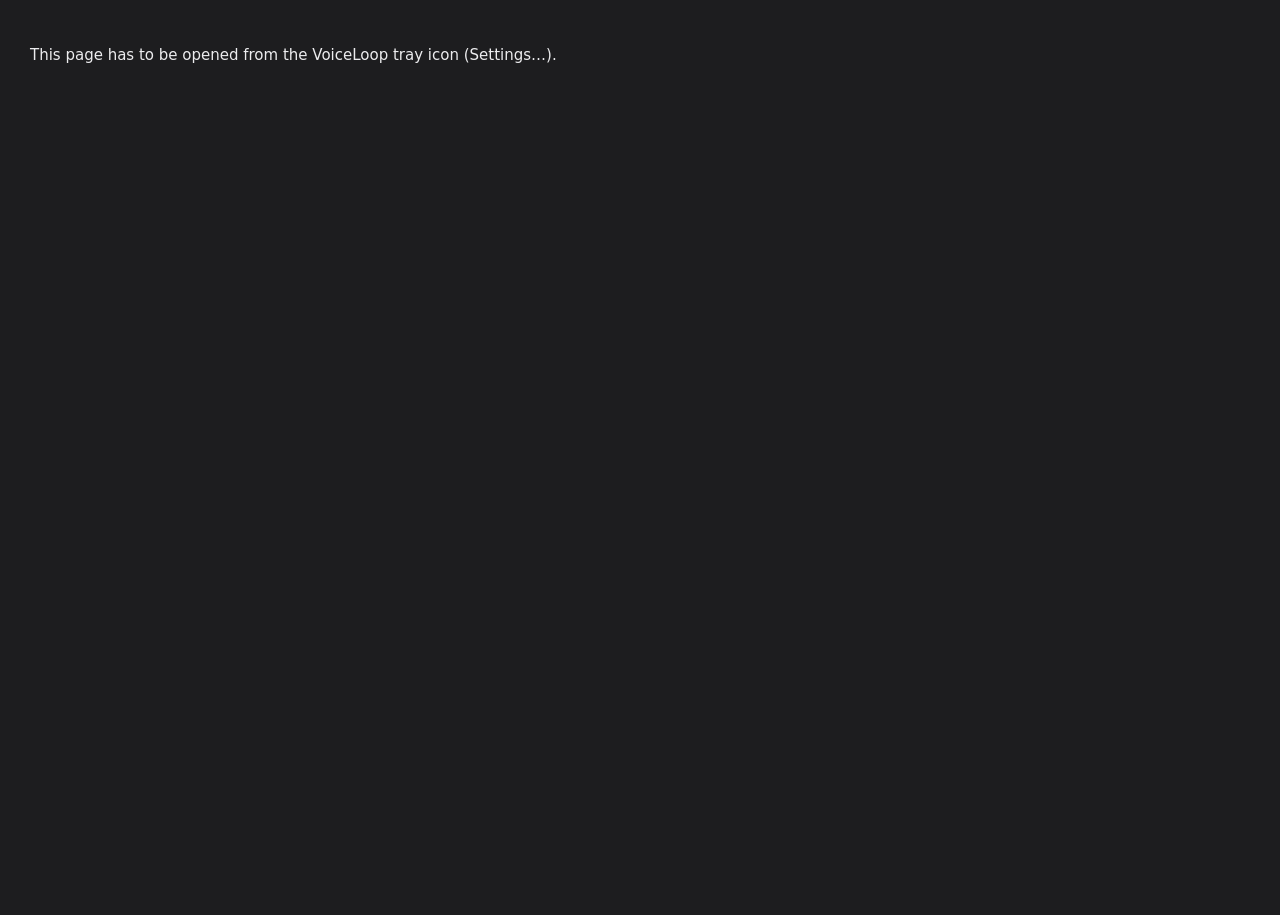
==== listener/ui.html @ 17d2b29e "feat: first public release of voiceloop VoiceLoop reads Claude Code's replies aloud on a Windows PC," ====
<!doctype html>
<html lang="en-GB">
<head>
<meta charset="utf-8">
<title>VoiceLoop</title>
<link rel="icon" href="/favicon.ico?v=031" sizes="any">
<link rel="icon" type="image/png" sizes="192x192" href="/icon-192.png?v=031">
<link rel="manifest" href="/manifest.webmanifest?v=031">
<meta name="theme-color" content="#1d1d1f">
<meta name="viewport" content="width=device-width, initial-scale=1">
<style>
:root {
  --bg: #1d1d1f; --side: #232325; --card: #2a2a2c; --line: #38383b;
  --text: #ececee; --muted: #a0a0a6; --accent: #4fd1c5; --accent-ink: #0d2b28;
  --bad: #ff6b6b; --good: #5fd38d;
}
* { box-sizing: border-box; }
html, body { margin: 0; height: 100%; background: var(--bg); color: var(--text);
  font: 15px/1.4 "Segoe UI Variable Text", "Segoe UI", system-ui, sans-serif; }
.app { display: grid; grid-template-columns: 200px 1fr; height: 100vh; }
nav { background: var(--side); border-right: 1px solid var(--line); padding: 20px 12px; display: flex; flex-direction: column; gap: 4px; }
.logo { display: flex; align-items: center; gap: 10px; font: 800 27px/1 "Segoe UI Variable Display", "Segoe UI", sans-serif; letter-spacing: -1px;
  color: var(--accent); padding: 4px 8px 20px; border-bottom: 1px solid var(--line); margin-bottom: 12px; }
.logo img { width: 38px; height: 38px; }
.logo span { color: var(--text); }
.logo .word { font-weight: inherit; } /* one flex item, so the gap only sits after the icon */
nav button { all: unset; display: flex; align-items: center; gap: 12px; padding: 10px 12px; border-radius: 9px;
  font-weight: 600; color: var(--muted); cursor: pointer; }
nav button svg { width: 20px; height: 20px; flex: none; }
nav button:hover { background: #2f2f32; color: var(--text); }
nav button.on { background: var(--accent); color: var(--accent-ink); }
main { overflow-y: auto; padding: 22px 28px 70px; }
section { display: none; max-width: 680px; }
section.on { display: block; }
h2 { font-size: 12px; font-weight: 700; letter-spacing: .06em; text-transform: uppercase; color: var(--muted); margin: 22px 4px 8px; }
h2:first-child { margin-top: 0; }
.card { background: var(--card); border: 1px solid var(--line); border-radius: 12px; }
.row { display: flex; align-items: center; justify-content: space-between; gap: 16px; padding: 13px 18px; min-height: 58px; }
.row + .row { border-top: 1px solid var(--line); }
.row label, .row .lbl { font-weight: 600; }
.hint { display: block; font-weight: 400; font-size: 12.5px; color: var(--muted); margin-top: 2px; }
.ctl { display: flex; align-items: center; gap: 10px; flex: none; }
input[type=number].num { width: 96px; min-width: 0; text-align: right; font-variant-numeric: tabular-nums; }
.unit { color: var(--muted); font-size: 13.5px; }
select, input[type=text], input[type=number] { background: #232325; color: var(--text); border: 1px solid #4a4a4e; border-radius: 8px;
  padding: 7px 10px; font: inherit; min-width: 250px; }
select:focus, input[type=text]:focus { outline: 2px solid var(--accent); outline-offset: -1px; }
.btn { all: unset; cursor: pointer; padding: 7px 13px; border: 1px solid #4a4a4e; border-radius: 8px; font-weight: 600; background: #232325; white-space: nowrap; }
.btn:hover { border-color: var(--accent); }
.btn.primary { background: var(--accent); color: var(--accent-ink); border-color: var(--accent); }
.kbd { padding: 5px 10px; border: 1px solid #4a4a4e; border-radius: 8px; font-weight: 600; background: #232325; }
input[type=range] { width: 170px; accent-color: var(--accent); }
.val { width: 52px; text-align: right; font-variant-numeric: tabular-nums; color: var(--muted); }
input[type=color] { width: 42px; height: 30px; border: 1px solid #4a4a4e; border-radius: 8px; background: none; padding: 2px; cursor: pointer; }
.switch { position: relative; width: 50px; height: 28px; flex: none; }
.switch input { opacity: 0; width: 0; height: 0; }
.switch span { position: absolute; inset: 0; background: #3c3c40; border-radius: 99px; transition: .15s; cursor: pointer; }
.switch span::after { content: ""; position: absolute; left: 3px; top: 3px; width: 22px; height: 22px; border-radius: 50%; background: #fff; transition: .15s; }
.switch input:checked + span { background: var(--accent); }
.switch input:checked + span::after { transform: translateX(22px); }
.status { font-size: 13px; color: var(--muted); }
.status.ok { color: var(--good); } .status.bad { color: var(--bad); }
.anchors { display: grid; grid-template-columns: repeat(3, 34px); gap: 6px; padding: 8px; background: #232325; border: 1px solid #4a4a4e; border-radius: 10px; }
.anchors button { all: unset; height: 22px; border-radius: 5px; background: #38383b; cursor: pointer; }
.anchors button.on { background: var(--accent); }
.anchors .gap { grid-column: span 3; height: 18px; }
.preview { display: flex; justify-content: center; padding: 26px 0 22px; background:
  repeating-linear-gradient(45deg, #26262a 0 10px, #2b2b2f 10px 20px); border-radius: 12px 12px 0 0; }
.pill { display: flex; align-items: center; gap: 22px; padding: 0 10px 0 22px; height: 52px; border-radius: 99px; transform-origin: center; }
.pill.two { flex-direction: column; align-items: stretch; gap: 0; height: 86px; padding: 0 12px 0 18px; border-radius: 24px; }
.pill .r1 { display: flex; align-items: center; height: 54px; gap: 12px; }
.pill .name { color: #f0f0f2; font-weight: 600; font-size: 14.5px; white-space: nowrap; overflow: hidden; text-overflow: ellipsis; }
.pill .chip { flex: none; height: 26px; padding: 0 11px; border-radius: 99px; background: rgba(255,255,255,.11); color: #c8c8cc; font-size: 12px; font-weight: 600; display: grid; place-items: center; }
.pill.two .x { margin-left: 0; }
.pill.two .bars { justify-content: center; height: 28px; margin-top: -6px; }
.pill .dot { width: 12px; height: 12px; border-radius: 50%; }
.pill .bars { display: flex; gap: 8.5px; align-items: center; height: 34px; }
.pill .bars i { width: 4.5px; border-radius: 9px; }
.pill .x { width: 30px; height: 30px; border-radius: 50%; background: rgba(255,255,255,.11); display: grid; place-items: center; color: #d0d0d4; font-size: 15px; }
.kinds { display: flex; gap: 6px; }
.kinds .btn.on { border-color: var(--accent); color: var(--accent); }
footer { position: fixed; left: 200px; right: 0; bottom: 0; display: flex; justify-content: space-between; padding: 10px 28px;
  background: var(--bg); border-top: 1px solid var(--line); font-size: 13px; color: var(--muted); }
footer .dotst { display: inline-block; width: 8px; height: 8px; border-radius: 50%; background: #666; margin-right: 6px; }
footer .dotst.ok { background: var(--good); } footer .dotst.bad { background: var(--bad); }
.thread { display: flex; align-items: center; justify-content: space-between; gap: 16px; padding: 10px 18px; border-top: 1px solid var(--line); }
.thread .name { overflow: hidden; text-overflow: ellipsis; white-space: nowrap; }
.thread .when { font-size: 12.5px; color: var(--muted); }
.thread.muted .name { color: var(--muted); text-decoration: line-through; }
.trimval { width: 52px; }
.trimdays-row { min-height: 0; padding: 0 18px 10px; margin-top: -10px; border-top: none !important; justify-content: flex-end; }
.trimdays { font-size: 12.5px; color: var(--accent); min-height: 17px; }
.empty { padding: 12px 18px; color: var(--muted); border-top: 1px solid var(--line); font-size: 13.5px; }
.toast { position: fixed; right: 24px; bottom: 50px; background: var(--accent); color: var(--accent-ink); font-weight: 700;
  padding: 6px 12px; border-radius: 8px; opacity: 0; transition: opacity .2s; pointer-events: none; }
.toast.show { opacity: 1; }
.toast.warn { background: #f6b24e; color: #2b1d05; }
a.ext { color: var(--accent); text-decoration: none; font-weight: 600; }
a.ext:hover { text-decoration: underline; }
code { font-family: "Cascadia Mono", Consolas, monospace; font-size: 13px; color: var(--muted); }
.pad-wrap { padding: 18px 18px 6px; }
.pad-svg { width: 100%; height: auto; display: block; }
.pad-svg .ctl { cursor: pointer; }
.pad-svg .ctl .face { transition: stroke .12s; }
.pad-svg .ctl.hl .face { stroke: var(--accent); stroke-width: 3; }
.pad-svg .ctl.hl text.act { fill: var(--accent); }
.pad-svg text { font-family: "Segoe UI Variable Text", "Segoe UI", system-ui, sans-serif; fill: var(--text); }
.pad-svg .num { fill: var(--muted); font-size: 12px; font-weight: 700; }
.pad-svg .act { font-size: 13.5px; font-weight: 600; }
.pad-svg .sub { fill: var(--muted); font-size: 12px; }
.pad-row.hl { background: #313134; }
.pad-row .ctl { flex-direction: column; align-items: flex-end; gap: 6px; }
.pad-err { color: var(--bad); font-size: 12.5px; }
.pad-dirty { color: #f6b24e; }
</style>
</head>
<body>
<div class="app">
  <nav>
    <div class="logo"><img src="/logo.png" alt=""><b class="word">voice<span>loop</span></b></div>
    <button data-tab="general" class="on"><svg viewBox="0 0 24 24" fill="none" stroke="currentColor" stroke-width="2" stroke-linecap="round"><path d="M12 3v18M8 7v10M4 10v4M16 7v10M20 10v4"/></svg>General</button>
    <button data-tab="threadsec"><svg viewBox="0 0 24 24" fill="none" stroke="currentColor" stroke-width="2" stroke-linecap="round" stroke-linejoin="round"><path d="M21 12a8 8 0 0 1-11.6 7.1L4 20l1-4.6A8 8 0 1 1 21 12z"/><path d="M8.5 10.5h7M8.5 13.5h4.5"/></svg>Threads</button>
    <button data-tab="pill"><svg viewBox="0 0 24 24" fill="none" stroke="currentColor" stroke-width="2"><rect x="2" y="8" width="20" height="8" rx="4"/><circle cx="7" cy="12" r="1.5" fill="currentColor"/></svg>Pill</button>
    <button data-tab="voice"><svg viewBox="0 0 24 24" fill="none" stroke="currentColor" stroke-width="2" stroke-linecap="round"><path d="M4 9v6h4l5 4V5L8 9H4z"/><path d="M16.5 8.5a5 5 0 0 1 0 7M19 6a8.5 8.5 0 0 1 0 12"/></svg>Voice</button>
    <button data-tab="sound"><svg viewBox="0 0 24 24" fill="none" stroke="currentColor" stroke-width="2" stroke-linecap="round"><path d="M3 14v-2a9 9 0 0 1 18 0v2"/><rect x="2" y="14" width="5" height="7" rx="2"/><rect x="17" y="14" width="5" height="7" rx="2"/></svg>Sound</button>
    <button data-tab="pad"><svg viewBox="0 0 24 24" fill="none" stroke="currentColor" stroke-width="2" stroke-linejoin="round"><rect x="2" y="7" width="20" height="10" rx="2.5"/><circle cx="6.5" cy="12" r="2"/><rect x="11" y="10" width="3" height="4" rx=".6"/><rect x="16" y="10" width="3" height="4" rx=".6"/></svg>Macropad</button>
    <button data-tab="about"><svg viewBox="0 0 24 24" fill="none" stroke="currentColor" stroke-width="2" stroke-linecap="round"><circle cx="12" cy="12" r="9"/><path d="M12 11v6M12 7.5v.5"/></svg>About</button>
  </nav>

  <main>
    <section id="general" class="on">
      <h2>Voice mode</h2>
      <div class="card">
        <div class="row"><div class="lbl">Read Claude's replies aloud<span class="hint">Only the T3 thread you last typed into is spoken</span></div>
          <label class="switch"><input type="checkbox" id="voice_on"><span></span></label></div>
        <div class="row"><div class="lbl">Chimes when voice mode is off<span class="hint">Still chime for questions and approvals, without speech</span></div>
          <label class="switch"><input type="checkbox" data-k="chimes_when_off"><span></span></label></div>
        <div class="row"><div class="lbl">Mute while the PC is locked<span class="hint">Locking Windows stops speech, and nothing plays until you unlock. Replies that arrive meanwhile are dropped</span></div>
          <label class="switch"><input type="checkbox" data-k="mute_when_locked"><span></span></label></div>
      </div>
      <h2>Shortcuts</h2>
      <div class="card">
        <div class="row"><div class="lbl">Voice mode on or off</div><span class="kbd">Ctrl + Alt + V</span></div>
        <div class="row"><div class="lbl">Stop speaking<span class="hint">Or click the ✕ on the pill. Map a macro key to this if you like</span></div><span class="kbd">Ctrl + Alt + X</span></div>
        <div class="row"><div class="lbl">Stop right now</div><button class="btn" id="stop">Stop</button></div>
      </div>
      <h2>Settings backup</h2>
      <div class="card">
        <div class="row"><div class="lbl">Export<span class="hint">Saves every setting here, voice mode and your muted threads to a file you choose. The pad profile is saved next to it as its own XML file. The connection token is never included</span></div>
          <button class="btn" id="setexport">Export…</button></div>
        <div class="row"><div class="lbl">Import<span class="hint">Replaces all settings with the ones in an exported file. The current settings are saved first, dated, in the settings-backups folder. Import the pad profile separately, from the Macropad tab</span></div>
          <button class="btn" id="setimport">Import…</button><input type="file" id="setfile" accept=".json,application/json" style="display:none"></div>
      </div>
    </section>

    <section id="threadsec">
      <h2>Which threads speak</h2>
      <div class="card">
        <div class="row"><label for="tmode">Speak replies from</label>
          <select id="tmode" data-k="thread_mode">
            <option value="current">Only the thread I last typed into</option>
            <option value="all">All threads, except muted ones</option>
          </select></div>
        <div class="row"><div class="lbl">Muting a thread<span class="hint">Click "Mute thread" on the pill, use the switches below, or type <b>/mute</b> or <b>/unmute</b> in the thread in T3. <b>/resend</b> reads a thread's last reply again</span></div></div>
      </div>
      <h2>Threads</h2>
      <div class="card">
        <div class="row"><div class="lbl">Forget threads not heard for<span class="hint">Muted threads are always kept, so they stay quiet</span></div>
          <div class="ctl"><input type="range" min="1" max="72" step="1" data-k="thread_trim_hours"><span class="val trimval" data-v="thread_trim_hours" data-unit=" h"></span></div></div>
        <div class="row trimdays-row"><span></span><span class="trimdays" id="trimdays"></span></div>
        <div id="threadlist"></div>
      </div>
    </section>

    <section id="pill">
      <h2>Preview</h2>
      <div class="card">
        <div class="preview"><div class="pill" id="pv"></div></div>
        <div class="row"><div class="lbl">Show on screen<span class="hint">Plays a sample so you can see the real pill</span></div>
          <div class="kinds"><button class="btn" data-preview="speech">Reply</button><button class="btn" data-preview="question">Question</button><button class="btn" data-preview="approval">Approval</button></div></div>
      </div>
      <h2>Thread name</h2>
      <div class="card">
        <div class="row"><div class="lbl">Show the thread name<span class="hint">With a "Mute thread" button beside it</span></div>
          <label class="switch"><input type="checkbox" data-k="show_thread_name"><span></span></label></div>
        <div class="row"><div class="lbl">Fit the pill to the whole name<span class="hint">Grows as wide as the name needs, no cutting off</span></div>
          <label class="switch"><input type="checkbox" data-k="fit_thread_name"><span></span></label></div>
        <div class="row" id="maxrow"><div class="lbl">Longest name before it's cut off</div>
          <div class="ctl"><input type="range" min="100" max="900" step="10" data-k="max_title"><span class="val" data-v="max_title" data-unit=" px"></span></div></div>
      </div>
      <h2>Position</h2>
      <div class="card">
        <div class="row"><label for="monitor">Monitor</label><select id="monitor" data-k="monitor"></select></div>
        <div class="row"><div class="lbl">Corner or edge</div>
          <div class="anchors" id="anchors">
            <button data-a="top-left" title="Top left"></button><button data-a="top-centre" title="Top centre"></button><button data-a="top-right" title="Top right"></button>
            <div class="gap"></div>
            <button data-a="bottom-left" title="Bottom left"></button><button data-a="bottom-centre" title="Bottom centre"></button><button data-a="bottom-right" title="Bottom right"></button>
          </div></div>
        <div class="row"><div class="lbl">Distance from the edge<span class="hint">118 keeps it clear of Handy's pill at the bottom</span></div>
          <div class="ctl"><input type="range" min="0" max="600" step="2" data-k="offset_y"><span class="val" data-v="offset_y"></span></div></div>
        <div class="row"><div class="lbl">Shift sideways</div>
          <div class="ctl"><input type="range" min="-600" max="600" step="2" data-k="offset_x"><span class="val" data-v="offset_x"></span></div></div>
        <div class="row"><div class="lbl">Size</div>
          <div class="ctl"><input type="range" min="75" max="150" step="5" data-k="pill_size"><span class="val" data-v="pill_size" data-unit="%"></span></div></div>
      </div>
      <h2>Colours</h2>
      <div class="card">
        <div class="row"><div class="lbl">Reply<span class="hint">Claude finished a reply</span></div><input type="color" data-k="speech_colour"></div>
        <div class="row"><div class="lbl">Question<span class="hint">Claude is asking you something</span></div><input type="color" data-k="question_colour"></div>
        <div class="row"><div class="lbl">Approval<span class="hint">Claude needs your permission</span></div><input type="color" data-k="approval_colour"></div>
        <div class="row"><div class="lbl">Pill background</div><input type="color" data-k="pill_colour"></div>
        <div class="row"><div class="lbl">Background opacity</div>
          <div class="ctl"><input type="range" min="30" max="100" data-k="pill_opacity"><span class="val" data-v="pill_opacity" data-unit="%"></span></div></div>
        <div class="row"><div class="lbl">Reset colours</div><button class="btn" id="resetcol">Reset</button></div>
      </div>
    </section>

    <section id="voice">
      <h2>Kokoro server</h2>
      <div class="card">
        <div class="row"><label for="kokoro">Address<span class="hint">Turns reply text into speech</span></label>
          <input type="text" id="kokoro" data-k="kokoro_url" spellcheck="false" placeholder="http://127.0.0.1:8880"></div>
        <div class="row"><div class="lbl">Connection<span class="hint status" id="kstatus">Not tested yet</span></div><button class="btn primary" id="ktest">Test connection</button></div>
      </div>
      <h2>Speech</h2>
      <div class="card">
        <div class="row"><label for="voicesel">Voice<span class="hint">bf_ and bm_ are British English</span></label><select id="voicesel" data-k="voice"></select></div>
        <div class="row"><div class="lbl">Speed</div>
          <div class="ctl"><input type="range" min="0.7" max="1.5" step="0.05" data-k="speed"><span class="val" data-v="speed" data-unit="×"></span></div></div>
        <div class="row"><label for="charlimit">Longest reply to read out<span class="hint" id="charhint"></span></label>
          <div class="ctl"><input type="number" id="charlimit" class="num" min="0" step="50" data-k="speech_char_limit" style="width:96px;min-width:0"><span class="unit">characters</span></div></div>
        <div class="row"><div class="lbl">Hear it</div><button class="btn" data-preview="speech">Play sample</button></div>
      </div>
    </section>

    <section id="sound">
      <h2>Output</h2>
      <div class="card">
        <div class="row"><label for="device">Output device</label><div class="ctl"><select id="device" data-k="output_device"></select><button class="btn" id="refresh" title="Look for devices again">↻</button></div></div>
        <div class="row"><div class="lbl">Speech volume</div>
          <div class="ctl"><input type="range" min="0" max="100" data-k="speech_volume"><span class="val" data-v="speech_volume" data-unit="%"></span></div></div>
        <div class="row"><div class="lbl">Chime volume<span class="hint">Question, approval and on/off chimes</span></div>
          <div class="ctl"><input type="range" min="0" max="100" data-k="chime_volume"><span class="val" data-v="chime_volume" data-unit="%"></span></div></div>
        <div class="row"><div class="lbl">Test chimes</div>
          <div class="kinds"><button class="btn" data-beep="question">Question</button><button class="btn" data-beep="approval">Approval</button><button class="btn" data-beep="on">On</button></div></div>
      </div>
      <h2>Bluetooth</h2>
      <div class="card">
        <div class="row"><div class="lbl">Wake-up silence<span class="hint">Silence before each clip so Bluetooth earbuds don't clip the first word</span></div>
          <div class="ctl"><input type="range" min="0" max="1000" step="50" data-k="preroll_ms"><span class="val" data-v="preroll_ms" data-unit=" ms"></span></div></div>
      </div>
    </section>

    <section id="pad">
      <h2>Your pad</h2>
      <div class="card">
        <div class="pad-wrap"><svg class="pad-svg" id="padsvg" viewBox="0 0 560 230" aria-label="Macropad layout"></svg></div>
        <div class="row"><div class="lbl" id="padstate">Looking for the pad<span class="hint" id="padhint"></span></div>
          <button class="btn primary" id="padupload">Upload to pad</button></div>
      </div>
      <h2>What each control does</h2>
      <div class="card" id="padrows"></div>
      <h2>Layout</h2>
      <div class="card">
        <div class="row"><div class="lbl">Knob on the left<span class="hint">Turn this on if you keep the pad turned round, with the USB port facing you. Keys are still numbered left to right</span></div>
          <label class="switch"><input type="checkbox" id="padrev"><span></span></label></div>
        <div class="row" id="padlightsrow"><div class="lbl">Lights<span class="hint">The pad's built-in light effects. Changes straight away, no upload needed</span></div>
          <select id="padlights" style="min-width:200px"></select></div>
      </div>
      <h2>Key symbols for 3D printing</h2>
      <div class="card">
        <div class="pad-wrap"><svg class="pad-svg" id="symsvg" viewBox="0 0 560 230" aria-label="Key symbols"></svg></div>
        <div class="row"><div class="lbl">Click a key or the knob to choose its symbol<span class="hint">Any PNG or JPEG with dark or opaque artwork. Shown here exactly as it will print. Text symbols like Enter and Esc need about 12 mm to print cleanly</span></div>
          <button class="btn" id="symmatch">Match to actions</button></div>
        <div id="symrows"></div>
        <div class="row"><div class="lbl">Size<span class="hint">Width of a square symbol, or diameter of a round one. Knob caps are always round</span></div>
          <div class="ctl"><select id="symshape" style="min-width:120px"><option value="square">Square</option><option value="round">Round</option></select>
          <input type="number" class="num" id="symsize" min="3" max="60" step="1" style="width:76px"><span class="unit">mm</span></div></div>
        <div class="row"><div class="lbl">Thickness<span class="hint" id="symthick"></span></div>
          <div class="ctl"><input type="number" class="num" id="symlayers" min="1" max="20" step="1" style="width:64px"><span class="unit">layers of</span>
          <select id="symlh" style="min-width:96px"><option value="0.08">0.08</option><option value="0.12">0.12</option><option value="0.16">0.16</option><option value="0.2">0.2</option><option value="0.24">0.24</option><option value="0.28">0.28</option></select><span class="unit">mm</span></div></div>
        <div class="row"><div class="lbl">Print them<span class="hint">One STL with every symbol in a row, 3 mm apart, flat on the bed</span></div>
          <div class="ctl" style="flex-direction:row"><button class="btn" id="symfolder">Open icons folder</button><button class="btn primary" id="symexport">Export STL…</button></div></div>
      </div>
      <h2>Pad profile</h2>
      <div class="card">
        <div class="row"><div class="lbl">Profile<span class="hint" id="padprofhint"></span></div><span id="padprofname"></span></div>
        <div class="row"><div class="lbl">Export<span class="hint">Saves this pad and its key map as an XML file you can share or keep</span></div>
          <button class="btn" id="padexport">Export…</button></div>
        <div class="row"><div class="lbl">Import<span class="hint">Loads a pad profile from an XML file and replaces the one above. The current one is saved first, dated, in the pad-profiles folder</span></div>
          <button class="btn" id="padimport">Import…</button><input type="file" id="padfile" accept=".xml,application/xml,text/xml" style="display:none"></div>
        <div class="row"><div class="lbl">Start again<span class="hint">Back to the built-in 3 keys + knob pad and the VoiceLoop key map. The current profile is saved first</span></div>
          <button class="btn" id="padreset">Use the built-in pad</button></div>
      </div>
    </section>

    <section id="about">
      <h2>VoiceLoop</h2>
      <div class="card">
        <div class="row"><div class="lbl">Version</div><span id="ver"></span></div>
        <div class="row"><div class="lbl">Installed in</div><code id="folder"></code></div>
        <div class="row"><div class="lbl">How it works<span class="hint">A hook in Claude Code sends each reply here. Kokoro turns it into speech, and this app plays it and shows the pill.</span></div></div>
        <div class="row"><div class="lbl">Source, help and updates</div><a class="ext" href="https://github.com/Tombo1001/voiceloop" target="_blank" rel="noopener">github.com/Tombo1001/voiceloop</a></div>
      </div>
      <h2>Pair the hook</h2>
      <div class="card">
        <div class="row"><div class="lbl">Address<span class="hint">Where the hook on the Claude Code machine sends replies. Pick the one that machine can reach</span></div>
          <select id="pairurl"></select></div>
        <div class="row"><div class="lbl">Token<span class="hint">The hook sends this with every reply. Anyone with it can make this PC speak, so keep it private</span></div>
          <div class="ctl" style="flex-direction:row"><code id="pairtok">••••••••</code><button class="btn" id="pairshow">Show</button></div></div>
        <div class="row"><div class="lbl">Setup command<span class="hint">Run it on the Claude Code machine, in the folder that holds voiceloop_hook.py. It adds the hooks to ~/.claude/settings.json and keeps a backup</span></div>
          <button class="btn primary" id="paircopy">Copy command</button></div>
      </div>
    </section>
  </main>
</div>
<footer><span><span class="dotst" id="fdot"></span><span id="ftext">Kokoro not tested</span></span><span id="fver"></span></footer>
<div class="toast" id="toast">Saved</div>

<script>
const key = new URLSearchParams(location.search).get("k") || "";
const api = (path, body) => fetch(path, {method: body === undefined ? "GET" : "POST",
  headers: {"X-VL-Key": key, "Content-Type": "application/json"}, body: body === undefined ? undefined : JSON.stringify(body)})
  .then(r => { if (!r.ok) throw new Error(r.status); return r.json(); });
const $ = s => document.querySelector(s), $$ = s => [...document.querySelectorAll(s)];
let S = {}, voices = [], pairing = {};

function toast(t = "Saved") { const e = $("#toast"); e.textContent = t; e.classList.toggle("warn", /fail|couldn|not found/i.test(t)); e.classList.add("show"); clearTimeout(toast.t); toast.t = setTimeout(() => e.classList.remove("show"), 900); }

function fill(state) {
  S = state.settings;
  $("#voice_on").checked = state.voice_on;
  const mon = $("#monitor"); mon.innerHTML = "";
  state.monitors.forEach(m => mon.add(new Option(`${m.name}${m.primary ? " (main)" : ""} · ${m.width}×${m.height} · ${Math.round(m.scale*100)}%`, m.device)));
  if (!state.monitors.some(m => m.device === S.monitor)) mon.value = (state.monitors.find(m => m.primary) || {}).device || "";
  const dev = $("#device"); dev.innerHTML = ""; dev.add(new Option("Windows default", ""));
  state.devices.forEach(d => dev.add(new Option(d, d)));
  if (S.output_device && !state.devices.includes(S.output_device)) dev.add(new Option(S.output_device + " (not connected)", S.output_device));
  fillVoices();
  $$("[data-k]").forEach(el => {
    const v = S[el.dataset.k]; if (v === undefined) return;
    if (el.type === "checkbox") el.checked = !!v; else if (el.id !== "monitor" || v) el.value = v;
  });
  $$("[data-v]").forEach(el => showVal(el.dataset.v));
  $$("#anchors button").forEach(b => b.classList.toggle("on", b.dataset.a === S.anchor));
  drawThreads(state.threads || []);
  showCharHint();
  pvName = ((state.threads || []).find(t => t.title) || {}).title || "Example thread";
  $("#maxrow").style.display = S.fit_thread_name ? "none" : "";
  $("#ver").textContent = state.version; $("#fver").textContent = "v" + state.version;
  $("#folder").textContent = state.folder;
  pairing = state.pairing || {};
  const pu = $("#pairurl"), keep = pu.value;
  pu.innerHTML = "";
  (pairing.urls && pairing.urls.length ? pairing.urls : ["http://THIS-PC:8765"]).forEach(u => pu.add(new Option(u, u)));
  if (keep && [...pu.options].some(o => o.value === keep)) pu.value = keep;
  if ($("#pairshow").dataset.on) $("#pairtok").textContent = pairing.token || "";
  drawPreview();
  api("/api/pad").then(padApply).catch(() => {});
}

function ago(t) {
  const s = (Date.now() - new Date(t)) / 1000;
  if (s < 90) return "just now";
  if (s < 3600) return Math.round(s / 60) + " min ago";
  if (s < 86400) return Math.round(s / 3600) + " h ago";
  return Math.round(s / 86400) + " days ago";
}
function drawThreads(list) {
  const box = $("#threadlist"); box.innerHTML = "";
  if (!list.length) { box.innerHTML = '<div class="empty">No threads heard yet. They appear here after their first reply.</div>'; return; }
  list.forEach(t => {
    const row = document.createElement("div"); row.className = "thread" + (t.muted ? " muted" : "");
    const left = document.createElement("div"); left.style.minWidth = "0";
    const name = document.createElement("div"); name.className = "name"; name.textContent = t.title || t.id.slice(0, 8);
    const when = document.createElement("div"); when.className = "when"; when.textContent = (t.muted ? "Muted · " : "") + "last heard " + ago(t.last_heard);
    left.append(name, when);
    const sw = document.createElement("label"); sw.className = "switch"; sw.title = t.muted ? "Unmute" : "Mute";
    sw.innerHTML = '<input type="checkbox"' + (t.muted ? "" : " checked") + '><span></span>';
    sw.querySelector("input").addEventListener("change", e =>
      api("/api/thread", {ID: t.id, Muted: !e.target.checked}).then(st => { drawThreads(st.threads); toast(e.target.checked ? "Unmuted" : "Muted"); }));
    row.append(left, sw); box.appendChild(row);
  });
}
setInterval(() => { if ($("#threadsec").classList.contains("on")) api("/api/state").then(st => drawThreads(st.threads || [])).catch(() => {}); }, 5000);

function fillVoices() {
  const sel = $("#voicesel"); sel.innerHTML = "";
  const list = voices.length ? voices : [S.voice];
  const brit = list.filter(v => /^b[fm]_/.test(v)), rest = list.filter(v => !/^b[fm]_/.test(v));
  for (const [label, vs] of [["British English", brit], ["Other voices", rest]]) {
    if (!vs.length) continue;
    const g = document.createElement("optgroup"); g.label = label;
    vs.forEach(v => g.appendChild(new Option(v, v))); sel.appendChild(g);
  }
  if (!list.includes(S.voice)) sel.add(new Option(S.voice, S.voice));
  sel.value = S.voice;
}

function showTrimDays() {
  const h = Number(S.thread_trim_hours || 24), el = $("#trimdays"); if (!el) return;
  if (h <= 24) { el.textContent = ""; return; }
  const d = h / 24;
  el.textContent = "≈ " + (Number.isInteger(d) ? d : d.toFixed(1)) + " days";
}
function showCharHint() {
  const n = Number(S.speech_char_limit), el = $("#charhint"); if (!el) return;
  el.textContent = n === 0 ? "0 means no limit: whole replies are read out"
    : `About ${Math.max(1, Math.round(n / 15))} seconds of speech, cut at a full stop. 0 means no limit`;
}
function showVal(k) {
  if (k === "thread_trim_hours") showTrimDays();
  if (k === "speech_char_limit") showCharHint();
  const el = $(`[data-v="${k}"]`); if (!el) return;
  let v = S[k]; if (k === "speed") v = Number(v).toFixed(2);
  el.textContent = v + (el.dataset.unit || "");
}

let pending = {}, timer;
function save(patch, now) {
  Object.assign(pending, patch); Object.assign(S, patch);
  clearTimeout(timer);
  timer = setTimeout(() => {
    const p = pending; pending = {};
    api("/api/settings", p).then(st => { S = st.settings; drawThreads(st.threads || []); toast(); }).catch(() => toast("Couldn't save"));
  }, now ? 0 : 250);
}

$$("[data-k]").forEach(el => {
  const k = el.dataset.k;
  const ev = (el.type === "range" || el.type === "color") ? "input" : "change";
  el.addEventListener(ev, () => {
    let v = el.type === "checkbox" ? el.checked : el.value;
    if (el.type === "range") v = Number(v);
    if (el.type === "number") { v = Math.max(0, Math.round(Number(v) || 0)); showVal(k); }
    save({[k]: v}, el.tagName === "SELECT" || el.type === "checkbox");
    if (k === "fit_thread_name") $("#maxrow").style.display = v ? "none" : "";
    if (k === "show_thread_name" || k === "fit_thread_name" || k === "max_title") drawPreview();
    showVal(k); drawPreview();
  });
});
$("#kokoro").addEventListener("input", () => {}); // saved on change only, so half-typed addresses aren't used

$$("#anchors button").forEach(b => b.addEventListener("click", () => {
  $$("#anchors button").forEach(x => x.classList.toggle("on", x === b));
  save({anchor: b.dataset.a}, true);
}));
$$("nav button").forEach(b => b.addEventListener("click", () => {
  $$("nav button").forEach(x => x.classList.toggle("on", x === b));
  $$("section").forEach(s => s.classList.toggle("on", s.id === b.dataset.tab));
}));
$("#voice_on").addEventListener("change", e => api("/api/voice", {On: e.target.checked}).then(() => toast(e.target.checked ? "Voice mode on" : "Voice mode off")));
$("#stop").addEventListener("click", () => api("/api/stop", {}));
$$("[data-preview]").forEach(b => b.addEventListener("click", () => api("/api/preview", {Kind: b.dataset.preview})));
$$("[data-beep]").forEach(b => b.addEventListener("click", () => api("/api/beep", {Kind: b.dataset.beep})));
$("#refresh").addEventListener("click", () => api("/api/state").then(fill).then(() => toast("Devices refreshed")));
$("#resetcol").addEventListener("click", () => {
  save({speech_colour: "#4fd1c5", question_colour: "#f6b24e", approval_colour: "#ff6b6b", pill_colour: "#2a2a2c", pill_opacity: 95}, true);
  setTimeout(() => api("/api/state").then(fill), 300);
});

function setStatus(ok, text) {
  const s = $("#kstatus"); s.textContent = text; s.className = "hint status " + (ok ? "ok" : "bad");
  $("#fdot").className = "dotst " + (ok ? "ok" : "bad");
  $("#ftext").textContent = ok ? `Kokoro connected · ${S.voice}` : "Kokoro not reachable";
}
function testKokoro() {
  const url = $("#kokoro").value.trim();
  $("#kstatus").textContent = "Testing…"; $("#kstatus").className = "hint status";
  return api("/api/test-kokoro", {URL: url}).then(r => {
    if (r.ok) { voices = r.voices || []; fillVoices(); setStatus(true, `Connected in ${r.ms} ms · ${voices.length} voices`); }
    else setStatus(false, r.error);
  });
}
$("#ktest").addEventListener("click", testKokoro);

// Live preview: a CSS copy of the pill in the chosen colours, bars moving like speech.
let pvKind = "speech", pvName = "Example thread", pvShape = "";
function buildPreview() {
  const two = S.show_thread_name !== false, shape = two ? "two" : "one";
  const pv = $("#pv");
  if (shape !== pvShape) {
    pv.className = "pill" + (two ? " two" : "");
    pv.innerHTML = two
      ? '<div class="r1"><div class="dot"></div><div class="name"></div><div class="chip">Mute thread</div><div class="x">✕</div></div><div class="bars"></div>'
      : '<div class="dot"></div><div class="bars"></div><div class="x">✕</div>';
    const bars = pv.querySelector(".bars");
    for (let i = 0; i < 9; i++) bars.appendChild(document.createElement("i"));
    pvShape = shape;
  }
  const name = pv.querySelector(".name");
  if (name) {
    name.textContent = pvName;
    name.style.maxWidth = S.fit_thread_name ? "none" : (S.max_title || 260) + "px";
  }
}
function drawPreview() {
  buildPreview();
  const pv = $("#pv"), op = (S.pill_opacity ?? 95) / 100, bg = S.pill_colour || "#2a2a2c";
  const r = parseInt(bg.slice(1, 3), 16), g = parseInt(bg.slice(3, 5), 16), b = parseInt(bg.slice(5, 7), 16);
  pv.style.background = `rgba(${r},${g},${b},${op})`;
  pv.style.transform = `scale(${(S.pill_size || 100) / 100})`;
  const c = {speech: S.speech_colour, question: S.question_colour, approval: S.approval_colour}[pvKind];
  pv.querySelector(".dot").style.background = c;
  [...pv.querySelector(".bars").children].forEach(i => i.style.background = c);
}
let t0 = performance.now();
(function animate(now) {
  const bars = $("#pv .bars"); if (bars && bars.children.length) {
    const t = (now - t0) / 1000;
    [...bars.children].forEach((el, i) => {
      const d = Math.abs(i - 4), lv = Math.max(0, Math.sin(t * 5.3 - d * .6) * .5 + Math.sin(t * 8.1 + i) * .3 + .25) * (1 - .13 * d);
      el.style.height = (4.5 + lv * 29.5) + "px";
    });
  }
  requestAnimationFrame(animate);
})(t0);
setInterval(() => { pvKind = {speech: "question", question: "approval", approval: "speech"}[pvKind]; drawPreview(); }, 2500);

// Close this window when VoiceLoop quits or restarts (the event stream drops).
function goneAway() {
  window.close(); // allowed: this app window was opened with a single page
  document.body.innerHTML = "<p style='padding:30px;color:#a0a0a6'>VoiceLoop has closed or restarted. Open Settings again from the tray icon or the Start menu.</p>";
}
function watchVoiceLoop() {
  const es = new EventSource("/api/events?k=" + encodeURIComponent(key));
  es.onerror = () => {
    es.close();
    // Gone (no answer) or restarted (our key no longer works): close. Still the same
    // VoiceLoop: the stream just dropped, so reconnect in a moment.
    fetch("/api/state", {headers: {"X-VL-Key": key}})
      .then(r => { if (r.ok) setTimeout(watchVoiceLoop, 3000); else goneAway(); })
      .catch(goneAway);
  };
}
if (key) watchVoiceLoop();



// ---------- macropad ----------
// Everything about the pad comes from its profile (GET /api/pad): keys, knobs,
// light modes and the key map. Actions here are VoiceLoop's, the same for any pad.
// [value, menu label, short label on the drawing, detail]
const PAD_ACTIONS = [
  ["ctrl-space", "Dictate: start / stop", "Dictate", "Handy, Ctrl+Space"],
  ["ctrl-space,slash", "Dictate a / command", "/ command", "starts Handy, types / (say \"repeat\" for /repeat)"],
  ["enter", "Send", "Send", "Enter"],
  ["ctrl-alt-x", "Stop speech", "Stop speech", "VoiceLoop, Ctrl+Alt+X"],
  ["ctrl-alt-v", "Voice mode on / off", "Voice mode", "VoiceLoop, Ctrl+Alt+V"],
  ["volumeup", "Volume up", "Vol +", ""],
  ["volumedown", "Volume down", "Vol −", ""],
  ["mute", "Mute", "Mute", ""],
  ["play", "Play / pause media", "Play", ""],
  ["escape", "Esc", "Esc", "careful: Esc can stop Claude mid-reply"],
  ["", "Nothing", "—", ""],
];
let PAD = null, padDirty = false, padFound = false;
const padShort = v => { const a = PAD_ACTIONS.find(x => x[0] === v); return a ? a[2] : v; };
const htmlEsc = t => String(t).replace(/&/g, "&amp;").replace(/</g, "&lt;").replace(/>/g, "&gt;").replace(/"/g, "&quot;");
const padAction = c => (PAD.mapping.bind.find(b => b.control === c) || {action: ""}).action;

// Every bindable control, in the profile's order, with a name for people.
function padControls() {
  const out = [], keys = PAD.keys.list, knobs = PAD.knobs || [];
  keys.forEach((k, i) => out.push({id: k.id, name: k.label || `Key ${i + 1}`}));
  knobs.forEach((k, i) => {
    const n = k.label || (knobs.length > 1 ? `Knob ${i + 1}` : "Knob");
    out.push({id: k.id + ".press", name: n + " press"},
             {id: k.id + ".left", name: n + " turn left", hint: "anticlockwise"},
             {id: k.id + ".right", name: n + " turn right", hint: "clockwise"});
  });
  return out;
}

function drawPad(sel = "#padsvg", mode = "actions") {
  const sym = mode === "symbols";
  const rows = PAD.keys.rows, cols = PAD.keys.columns, knobs = PAD.knobs || [];
  const left = PAD.mapping.knob_side === "left";
  const ks = Math.min(100, Math.floor(300 / Math.max(rows, 1.6)));      // key size
  const gap = Math.round(ks * 0.15), kr = Math.min(50, Math.floor(150 / Math.max(knobs.length, 1)) - 6);
  const gridW = cols * ks + (cols - 1) * gap, gridH = rows * ks + (rows - 1) * gap;
  const knobW = knobs.length ? kr * 2 + 40 : 0;
  const bodyW = gridW + knobW + 60, bodyH = Math.max(gridH, knobs.length ? knobs.length * (kr * 2 + 14) : 0) + 50;
  const W = Math.max(bodyW + 20, 300), H = bodyH + (!sym && knobs.length === 1 ? 70 : 40); // room for the turn labels
  const bx = (W - bodyW) / 2, by = 20;
  const gx = left ? bx + 30 + knobW : bx + 30, gy = by + (bodyH - gridH) / 2;
  const kx = left ? bx + 30 + kr : bx + 30 + gridW + 40 + kr;
  const stamp = padStamp;
  const img = (c, x, y, w, round) => {
    const icon = symIcon(c);
    if (!icon) return `<text class="sub" x="${x + w / 2}" y="${y + w / 2 + 4}" text-anchor="middle">+ symbol</text>`;
    const u = `/api/pad/symbol.png?control=${encodeURIComponent(c)}&k=${encodeURIComponent(key)}&t=${stamp}`;
    return `<image href="${u}" x="${x}" y="${y}" width="${w}" height="${w}" style="image-rendering:pixelated"/>`;
  };
  let g = `<rect x="${bx}" y="${by}" width="${bodyW}" height="${bodyH}" rx="26" fill="#323236" stroke="#47474c" stroke-width="2"/>`;
  knobs.forEach((k, i) => {
    const cy = by + (bodyH - knobs.length * (kr * 2 + 14) + 14) / 2 + kr + i * (kr * 2 + 14);
    const c = sym ? k.id : k.id + ".press";
    g += `<g class="ctl" data-c="${c}"><circle class="face" cx="${kx}" cy="${cy}" r="${kr}" fill="#18181a" stroke="#5a5a60" stroke-width="2"/>
          <circle cx="${kx}" cy="${cy}" r="${kr * 0.76}" fill="#222225" stroke="#3a3a3e"/>`;
    if (sym) g += img(k.id, kx - kr * 0.62, cy - kr * 0.62, kr * 1.24, true) + `</g>`;
    else g += `<text class="sub" x="${kx}" y="${cy - 12}" text-anchor="middle">press</text>
          <text class="act" x="${kx}" y="${cy + 8}" text-anchor="middle">${htmlEsc(padShort(padAction(k.id + ".press")))}</text></g>`;
    if (!sym && knobs.length === 1) {
      g += `<g class="ctl" data-c="${k.id}.left"><text class="act" x="${kx - 10}" y="${by + bodyH + 32}" text-anchor="end">↺ ${htmlEsc(padShort(padAction(k.id + ".left")))}</text></g>`;
      g += `<g class="ctl" data-c="${k.id}.right"><text class="act" x="${kx + 10}" y="${by + bodyH + 32}">${htmlEsc(padShort(padAction(k.id + ".right")))} ↻</text></g>`;
    }
  });
  PAD.keys.list.forEach((k, i) => {
    const r = Math.floor(i / cols), c = i % cols, x = gx + c * (ks + gap), y = gy + r * (ks + gap);
    g += `<g class="ctl" data-c="${k.id}"><rect class="face" x="${x}" y="${y}" width="${ks}" height="${ks}" rx="14" fill="#141416" stroke="#3d3d42" stroke-width="2"/>
          <text class="num" x="${x + 12}" y="${y + 21}">${i + 1}</text>`;
    g += sym ? img(k.id, x + ks * 0.18, y + ks * 0.18, ks * 0.64, false) + `</g>`
             : `<text class="act" x="${x + ks / 2}" y="${y + ks / 2 + 5}" text-anchor="middle">${htmlEsc(padShort(padAction(k.id)))}</text></g>`;
  });
  const svg = $(sel);
  svg.setAttribute("viewBox", `0 0 ${W} ${H}`);
  svg.innerHTML = g;
  svg.querySelectorAll(".ctl").forEach(el => {
    el.addEventListener("mouseenter", () => padHL(el.dataset.c, true));
    el.addEventListener("mouseleave", () => padHL(el.dataset.c, false));
    el.addEventListener("click", () => {
      if (sym) { symChoose(el.dataset.c); return; }
      const s2 = document.querySelector(`#padrows [data-c="${el.dataset.c}"] select`); if (s2) s2.focus();
    });
  });
}

// ---------- key symbols ----------
let padStamp = Date.now();
const symIcon = c => ((PAD.symbols && PAD.symbols.list) || []).find(x => x.control === c)?.icon || "";
function symControls() {
  const out = PAD.keys.list.map((k, i) => ({id: k.id, name: k.label || `Key ${i + 1}`}));
  (PAD.knobs || []).forEach((k, i) => out.push({id: k.id, name: (k.label || (PAD.knobs.length > 1 ? `Knob ${i + 1}` : "Knob")) + " cap"}));
  return out;
}
function drawSymbols() {
  const sy = PAD.symbols || {shape: "square", size: 9, layers: 2, layer_height: 0.2, list: []};
  drawPad("#symsvg", "symbols");
  $("#symrows").innerHTML = symControls().map(c => {
    const ic = symIcon(c.id);
    return `<div class="row pad-row" data-c="${htmlEsc(c.id)}"><div class="lbl">${htmlEsc(c.name)}<span class="hint">${ic ? htmlEsc(ic) : "no symbol"}</span></div>
      <div class="ctl" style="flex-direction:row"><button class="btn" data-sym="choose">Choose…</button>${ic ? `<button class="btn" data-sym="clear">Clear</button>` : ""}</div></div>`;
  }).join("");
  $$("#symrows .pad-row").forEach(row => {
    const id = row.dataset.c;
    row.addEventListener("mouseenter", () => padHL(id, true));
    row.addEventListener("mouseleave", () => padHL(id, false));
    row.querySelector('[data-sym="choose"]').addEventListener("click", () => symChoose(id));
    const cl = row.querySelector('[data-sym="clear"]');
    if (cl) cl.addEventListener("click", () => api("/api/pad/symbol/clear", {Control: id}).then(symApplied));
  });
  $("#symshape").value = sy.shape; $("#symsize").value = sy.size; $("#symlayers").value = sy.layers;
  $("#symlh").value = String(sy.layer_height);
  $("#symthick").textContent = `${(sy.layers * sy.layer_height).toFixed(2)} mm thick, flat on the bed`;
}
function symApplied(r) {
  if (!r) return;
  if (r.cancelled) return;
  if (r.ok === false) { toast("Couldn't use that image"); alert(r.error); return; }
  padStamp = Date.now(); padApply(r); toast();
}
function symChoose(c) { api("/api/pad/symbol/choose", {Control: c}).then(symApplied).catch(() => toast("Couldn't open the picker")); }
function symSettings() {
  api("/api/pad/symbols/settings", {Shape: $("#symshape").value, Size: Number($("#symsize").value) || 9,
    Layers: Math.round(Number($("#symlayers").value) || 2), LayerHeight: Number($("#symlh").value)}).then(symApplied);
}
["#symshape", "#symsize", "#symlayers", "#symlh"].forEach(s3 => $(s3).addEventListener("change", symSettings));
$("#symmatch").addEventListener("click", () => api("/api/pad/symbols/match", {}).then(r => { symApplied(r); toast(`Matched ${r.matched}`); }));
$("#symfolder").addEventListener("click", () => api("/api/pad/symbols/folder", {}));
$("#symexport").addEventListener("click", () => {
  const b = $("#symexport"); b.textContent = "Choose where…";
  api("/api/pad/symbols/export", {}).then(r => {
    b.textContent = "Export STL…";
    if (r.cancelled) return;
    if (!r.ok) { toast("Export failed"); alert(r.error); return; }
    afterExport([r.stl]);
  }).catch(() => { b.textContent = "Export STL…"; toast("Export failed"); });
});

function padHL(c, on) { $$(`[data-c="${c}"]`).forEach(e => e.classList.toggle("hl", on)); }

function drawPadRows() {
  $("#padrows").innerHTML = padControls().map(c => {
    const v = padAction(c.id), known = PAD_ACTIONS.some(a => a[0] === v);
    const opts = PAD_ACTIONS.map(a => `<option value="${htmlEsc(a[0])}"${known && a[0] === v ? " selected" : ""}>${htmlEsc(a[1])}${a[3] ? " · " + htmlEsc(a[3]) : ""}</option>`).join("")
      + `<option value="__custom"${known ? "" : " selected"}>Custom keys…</option>`;
    return `<div class="row pad-row" data-c="${htmlEsc(c.id)}"><div class="lbl">${htmlEsc(c.name)}${c.hint ? `<span class="hint">${c.hint}</span>` : ""}</div>
      <div class="ctl"><select>${opts}</select>
      <input type="text" placeholder="e.g. ctrl-shift-m or f13" value="${known ? "" : htmlEsc(v)}" style="${known ? "display:none" : ""}">
      <span class="pad-err"></span></div></div>`;
  }).join("");
  $$("#padrows .pad-row").forEach(row => {
    const id = row.dataset.c, sel = row.querySelector("select"), txt = row.querySelector("input"), err = row.querySelector(".pad-err");
    row.addEventListener("mouseenter", () => padHL(id, true));
    row.addEventListener("mouseleave", () => padHL(id, false));
    const bind = v => api("/api/pad/bind", {Control: id, Action: v}).then(r => {
      err.textContent = r.ok ? "" : r.error;
      if (r.ok) { padApply(r); padDirty = true; padStatusText(); toast(); }
    });
    sel.addEventListener("change", () => {
      if (sel.value === "__custom") { txt.style.display = ""; txt.focus(); return; }
      txt.style.display = "none"; bind(sel.value);
    });
    txt.addEventListener("change", () => bind(txt.value.trim().toLowerCase()));
  });
}

// padApply takes a /api/pad response and redraws everything.
function padApply(r) {
  if (!r || !r.profile) return;
  padStamp = Date.now();
  PAD = r.profile;
  PAD.knobs = PAD.knobs || []; PAD.lights = PAD.lights || []; PAD.mapping.bind = PAD.mapping.bind || [];
  if (r.status) padFound = r.status.found;
  $("#padrev").checked = PAD.mapping.knob_side === "left";
  $("#padrev").closest(".row").style.display = PAD.knobs.length ? "" : "none";
  const ls = $("#padlights");
  ls.innerHTML = PAD.lights.map(l => `<option value="${l.value}">${htmlEsc(l.name)}</option>`).join("");
  ls.value = String(PAD.mapping.lights);
  $("#padlightsrow").style.display = PAD.lights.length ? "" : "none";
  $("#padprofname").textContent = PAD.name;
  $("#padprofhint").textContent = `USB ${PAD.usb.vendor_id.replace(/^0x/, "")}:${PAD.usb.product_id.replace(/^0x/, "")}, ${PAD.keys.list.length} keys, ${PAD.knobs.length} knob${PAD.knobs.length === 1 ? "" : "s"}, protocol ${PAD.protocol}`;
  drawPad(); drawPadRows(); drawSymbols(); padStatusText();
}

function padStatusText() {
  $("#padstate").firstChild.textContent = padFound ? "Pad connected" : "No pad found";
  $("#padstate").classList.toggle("pad-dirty", padFound && padDirty);
  $("#padhint").textContent = !padFound ? "Plug it in by USB. No driver or install needed."
    : padDirty ? "Changes aren't on the pad yet. Press Upload."
    : "The layout is stored on the pad itself, so it keeps working even when VoiceLoop isn't running.";
  $("#padupload").disabled = !padFound;
  $("#padupload").style.opacity = padFound ? 1 : 0.5;
}

function padPoll() { return api("/api/pad").then(r => { padFound = r.status.found; padStatusText(); }).catch(() => {}); }

$("#padupload").addEventListener("click", () => {
  const b = $("#padupload"); b.textContent = "Uploading…";
  api("/api/pad/upload", {}).then(r => {
    b.textContent = "Upload to pad";
    if (r.ok) { padDirty = false; padStatusText(); toast("On the pad"); }
    else { $("#padhint").textContent = r.error; toast("Upload failed"); }
  }).catch(() => { b.textContent = "Upload to pad"; toast("Upload failed"); });
});
$("#padlights").addEventListener("change", e => api("/api/pad/lights", {Mode: Number(e.target.value)}).then(r => {
  padApply(r); toast(r.ok ? "Lights changed" : (r.error || "Pad not found"));
}));
$("#padrev").addEventListener("change", e => api("/api/pad/layout", {KnobSide: e.target.checked ? "left" : "right"}).then(r => {
  padApply(r); padDirty = true; padStatusText(); toast();
}));
$("#padexport").addEventListener("click", () => {
  const b = $("#padexport"); b.textContent = "Choose where\u2026";
  api("/api/pad/export", {}).then(r => {
    b.textContent = "Export\u2026";
    if (r.cancelled) return;
    if (!r.ok) { alert("Export failed:\n\n" + r.error); return; }
    afterExport([r.pad]);
  }).catch(() => { b.textContent = "Export\u2026"; toast("Export failed"); });
});
$("#padimport").addEventListener("click", () => $("#padfile").click());
$("#padfile").addEventListener("change", e => {
  const f = e.target.files[0]; e.target.value = "";
  if (!f) return;
  f.text().then(xml => fetch("/api/pad/import", {method: "POST", headers: {"X-VL-Key": key, "Content-Type": "application/xml"}, body: xml}))
    .then(r => r.json()).then(r => {
      if (!r.ok) { alert("That file wasn't imported:\n\n" + r.error); return; }
      padApply(r); padDirty = true; padStatusText();
      alert(`Imported "${r.profile.name}".\n\nThe previous profile was saved as pad-profiles\\${r.backup || "(nothing to save)"} in the VoiceLoop folder.\n\nPress Upload to put the new key map on the pad.`);
    }).catch(() => toast("Import failed"));
});
$("#padreset").addEventListener("click", () => {
  if (!confirm("Go back to the built-in pad and key map? The current profile is saved in the pad-profiles folder first.")) return;
  api("/api/pad/reset", {}).then(r => {
    if (!r.ok) { alert(r.error); return; }
    padApply(r); padDirty = true; padStatusText();
    toast("Built-in pad loaded");
  });
});
setInterval(() => { if ($("#pad").classList.contains("on")) padPoll(); }, 3000);

// afterExport says where the files went and offers to show them in Explorer.
function afterExport(paths) {
  if (confirm("Saved:\n\n" + paths.join("\n") + "\n\nOpen the folder?"))
    api("/api/reveal", {Path: paths[0]}).catch(() => {});
}

// ---------- settings export / import ----------
$("#setexport").addEventListener("click", () => {
  const b = $("#setexport"); b.textContent = "Choose where\u2026";
  api("/api/settings/export", {}).then(r => {
    b.textContent = "Export\u2026";
    if (r.cancelled) return;
    if (!r.ok) { alert("Export failed:\n\n" + r.error); return; }
    afterExport([r.settings, r.pad]);
  }).catch(() => { b.textContent = "Export\u2026"; toast("Export failed"); });
});
$("#setimport").addEventListener("click", () => $("#setfile").click());
$("#setfile").addEventListener("change", e => {
  const f = e.target.files[0]; e.target.value = "";
  if (!f) return;
  if (!confirm(`Replace all VoiceLoop settings with the ones in ${f.name}?\n\nThe current settings are saved first, in the settings-backups folder.`)) return;
  f.text().then(text => fetch("/api/settings/import", {method: "POST", headers: {"X-VL-Key": key, "Content-Type": "application/json"}, body: text}))
    .then(r => r.json()).then(r => {
      if (!r.ok) { alert("That file wasn't imported:\n\n" + r.error); return; }
      api("/api/state").then(fill).then(testKokoro);
      alert("Settings imported.\n\nThe previous settings were saved as settings-backups\\" + r.backup + " in the VoiceLoop folder.");
    }).catch(() => toast("Import failed"));
});

api("/api/state").then(fill).then(testKokoro).catch(() => document.body.innerHTML =
  "<p style='padding:30px'>This page has to be opened from the VoiceLoop tray icon (Settings…).</p>");

$("#pairshow").addEventListener("click", e => {
  const on = !e.target.dataset.on;
  if (on) e.target.dataset.on = "1"; else delete e.target.dataset.on;
  $("#pairtok").textContent = on ? (pairing.token || "") : "••••••••";
  e.target.textContent = on ? "Hide" : "Show";
});
$("#paircopy").addEventListener("click", () => {
  const cmd = `python3 voiceloop_hook.py setup --url ${$("#pairurl").value} --token ${pairing.token || ""}`;
  navigator.clipboard.writeText(cmd).then(() => toast("Copied")).catch(() => toast("Couldn't copy"));
});
</script>
</body>
</html>
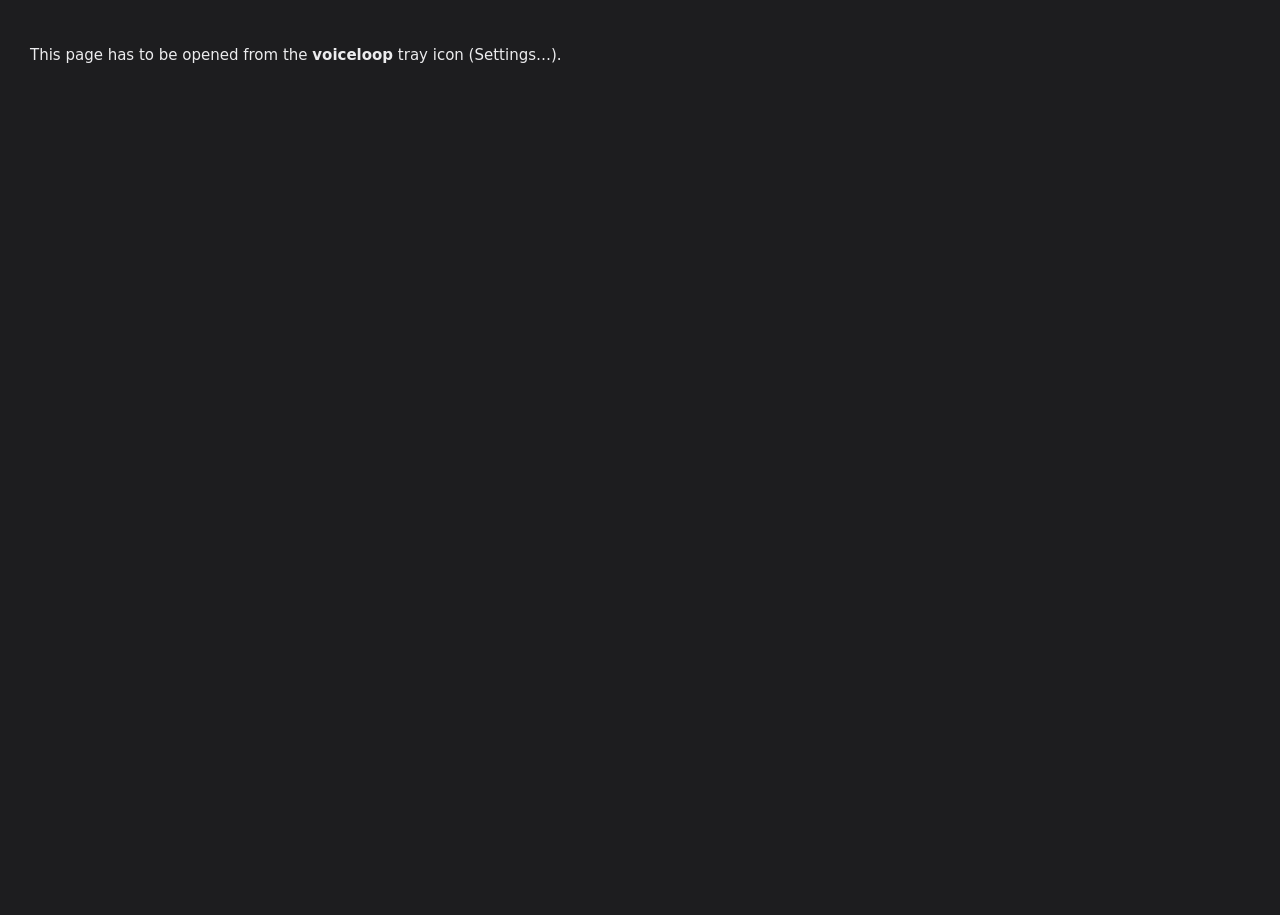
==== commit 80db965d: "docs: write voiceloop in lowercase everywhere, credit the fonts The name is lowercase in the README," ====
--- a/listener/ui.html
+++ b/listener/ui.html
@@ -2,7 +2,7 @@
 <html lang="en-GB">
 <head>
 <meta charset="utf-8">
-<title>VoiceLoop</title>
+<title>voiceloop</title>
 <link rel="icon" href="/favicon.ico?v=031" sizes="any">
 <link rel="icon" type="image/png" sizes="192x192" href="/icon-192.png?v=031">
 <link rel="manifest" href="/manifest.webmanifest?v=031">
@@ -42,9 +42,9 @@
 .ctl { display: flex; align-items: center; gap: 10px; flex: none; }
 input[type=number].num { width: 96px; min-width: 0; text-align: right; font-variant-numeric: tabular-nums; }
 .unit { color: var(--muted); font-size: 13.5px; }
-select, input[type=text], input[type=number] { background: #232325; color: var(--text); border: 1px solid #4a4a4e; border-radius: 8px;
+select, input[type=text], input[type=password], input[type=number] { background: #232325; color: var(--text); border: 1px solid #4a4a4e; border-radius: 8px;
   padding: 7px 10px; font: inherit; min-width: 250px; }
-select:focus, input[type=text]:focus { outline: 2px solid var(--accent); outline-offset: -1px; }
+select:focus, input[type=text]:focus, input[type=password]:focus { outline: 2px solid var(--accent); outline-offset: -1px; }
 .btn { all: unset; cursor: pointer; padding: 7px 13px; border: 1px solid #4a4a4e; border-radius: 8px; font-weight: 600; background: #232325; white-space: nowrap; }
 .btn:hover { border-color: var(--accent); }
 .btn.primary { background: var(--accent); color: var(--accent-ink); border-color: var(--accent); }
@@ -217,15 +217,19 @@
     </section>
 
     <section id="voice">
-      <h2>Kokoro server</h2>
-      <div class="card">
-        <div class="row"><label for="kokoro">Address<span class="hint">Turns reply text into speech</span></label>
+      <h2>Speech server</h2>
+      <div class="card">
+        <div class="row"><label for="kokoro">Address<span class="hint">Kokoro-FastAPI, or any server with an OpenAI-style /v1/audio/speech</span></label>
           <input type="text" id="kokoro" data-k="kokoro_url" spellcheck="false" placeholder="http://127.0.0.1:8880"></div>
+        <div class="row"><label for="ttsmodel">Model<span class="hint">kokoro for Kokoro-FastAPI. Other servers name theirs in their docs</span></label>
+          <input type="text" id="ttsmodel" data-k="tts_model" spellcheck="false" placeholder="kokoro"></div>
+        <div class="row"><label for="ttskey">API key<span class="hint">Only if the server asks for one. It stays on this PC and isn't exported</span></label>
+          <input type="password" id="ttskey" data-k="tts_api_key" spellcheck="false" autocomplete="off" placeholder="none"></div>
         <div class="row"><div class="lbl">Connection<span class="hint status" id="kstatus">Not tested yet</span></div><button class="btn primary" id="ktest">Test connection</button></div>
       </div>
       <h2>Speech</h2>
       <div class="card">
-        <div class="row"><label for="voicesel">Voice<span class="hint">bf_ and bm_ are British English</span></label><select id="voicesel" data-k="voice"></select></div>
+        <div class="row"><label for="voicesel">Voice<span class="hint" id="voicehint">With Kokoro, bf_ and bm_ are British English</span></label><select id="voicesel" data-k="voice"></select><input type="text" id="voicetxt" data-k="voice" spellcheck="false" style="display:none"></div>
         <div class="row"><div class="lbl">Speed</div>
           <div class="ctl"><input type="range" min="0.7" max="1.5" step="0.05" data-k="speed"><span class="val" data-v="speed" data-unit="×"></span></div></div>
         <div class="row"><label for="charlimit">Longest reply to read out<span class="hint" id="charhint"></span></label>
@@ -258,6 +262,8 @@
         <div class="pad-wrap"><svg class="pad-svg" id="padsvg" viewBox="0 0 560 230" aria-label="Macropad layout"></svg></div>
         <div class="row"><div class="lbl" id="padstate">Looking for the pad<span class="hint" id="padhint"></span></div>
           <button class="btn primary" id="padupload">Upload to pad</button></div>
+        <div class="row" id="handyrow" style="display:none"><div class="lbl">Handy's shortcut has changed<span class="hint" id="handyhint"></span></div>
+          <button class="btn" id="handyfix">Use Handy's shortcut</button></div>
       </div>
       <h2>What each control does</h2>
       <div class="card" id="padrows"></div>
@@ -290,17 +296,17 @@
           <button class="btn" id="padexport">Export…</button></div>
         <div class="row"><div class="lbl">Import<span class="hint">Loads a pad profile from an XML file and replaces the one above. The current one is saved first, dated, in the pad-profiles folder</span></div>
           <button class="btn" id="padimport">Import…</button><input type="file" id="padfile" accept=".xml,application/xml,text/xml" style="display:none"></div>
-        <div class="row"><div class="lbl">Start again<span class="hint">Back to the built-in 3 keys + knob pad and the VoiceLoop key map. The current profile is saved first</span></div>
+        <div class="row"><div class="lbl">Start again<span class="hint">Back to the built-in 3 keys + knob pad and the <b>voiceloop</b> key map. The current profile is saved first</span></div>
           <button class="btn" id="padreset">Use the built-in pad</button></div>
       </div>
     </section>
 
     <section id="about">
-      <h2>VoiceLoop</h2>
+      <h2 style="text-transform:none">voiceloop</h2>
       <div class="card">
         <div class="row"><div class="lbl">Version</div><span id="ver"></span></div>
         <div class="row"><div class="lbl">Installed in</div><code id="folder"></code></div>
-        <div class="row"><div class="lbl">How it works<span class="hint">A hook in Claude Code sends each reply here. Kokoro turns it into speech, and this app plays it and shows the pill.</span></div></div>
+        <div class="row"><div class="lbl">How it works<span class="hint">A hook in Claude Code sends each reply here. Your speech server (Kokoro, for example) turns it into speech, and this app plays it and shows the pill.</span></div></div>
         <div class="row"><div class="lbl">Source, help and updates</div><a class="ext" href="https://github.com/Tombo1001/voiceloop" target="_blank" rel="noopener">github.com/Tombo1001/voiceloop</a></div>
       </div>
       <h2>Pair the hook</h2>
@@ -315,7 +321,7 @@
     </section>
   </main>
 </div>
-<footer><span><span class="dotst" id="fdot"></span><span id="ftext">Kokoro not tested</span></span><span id="fver"></span></footer>
+<footer><span><span class="dotst" id="fdot"></span><span id="ftext">Speech server not tested</span></span><span id="fver"></span></footer>
 <div class="toast" id="toast">Saved</div>
 
 <script>
@@ -324,12 +330,13 @@
   headers: {"X-VL-Key": key, "Content-Type": "application/json"}, body: body === undefined ? undefined : JSON.stringify(body)})
   .then(r => { if (!r.ok) throw new Error(r.status); return r.json(); });
 const $ = s => document.querySelector(s), $$ = s => [...document.querySelectorAll(s)];
-let S = {}, voices = [], pairing = {};
+let S = {}, voices = [], pairing = {}, tested = false;
 
 function toast(t = "Saved") { const e = $("#toast"); e.textContent = t; e.classList.toggle("warn", /fail|couldn|not found/i.test(t)); e.classList.add("show"); clearTimeout(toast.t); toast.t = setTimeout(() => e.classList.remove("show"), 900); }
 
 function fill(state) {
   S = state.settings;
+  setHandy(state.handy);
   $("#voice_on").checked = state.voice_on;
   const mon = $("#monitor"); mon.innerHTML = "";
   state.monitors.forEach(m => mon.add(new Option(`${m.name}${m.primary ? " (main)" : ""} · ${m.width}×${m.height} · ${Math.round(m.scale*100)}%`, m.device)));
@@ -386,6 +393,11 @@
 setInterval(() => { if ($("#threadsec").classList.contains("on")) api("/api/state").then(st => drawThreads(st.threads || [])).catch(() => {}); }, 5000);
 
 function fillVoices() {
+  // Servers that don't list their voices get a text box instead of the list.
+  const typed = tested && !voices.length;
+  $("#voicesel").style.display = typed ? "none" : ""; $("#voicetxt").style.display = typed ? "" : "none";
+  $("#voicehint").textContent = typed ? "This server doesn't list its voices, so type one from its docs" : "With Kokoro, bf_ and bm_ are British English";
+  $("#voicetxt").value = S.voice;
   const sel = $("#voicesel"); sel.innerHTML = "";
   const list = voices.length ? voices : [S.voice];
   const brit = list.filter(v => /^b[fm]_/.test(v)), rest = list.filter(v => !/^b[fm]_/.test(v));
@@ -435,6 +447,7 @@
     if (el.type === "range") v = Number(v);
     if (el.type === "number") { v = Math.max(0, Math.round(Number(v) || 0)); showVal(k); }
     save({[k]: v}, el.tagName === "SELECT" || el.type === "checkbox");
+    if (k === "kokoro_url" || k === "tts_model" || k === "tts_api_key") testKokoro();
     if (k === "fit_thread_name") $("#maxrow").style.display = v ? "none" : "";
     if (k === "show_thread_name" || k === "fit_thread_name" || k === "max_title") drawPreview();
     showVal(k); drawPreview();
@@ -463,17 +476,25 @@
 function setStatus(ok, text) {
   const s = $("#kstatus"); s.textContent = text; s.className = "hint status " + (ok ? "ok" : "bad");
   $("#fdot").className = "dotst " + (ok ? "ok" : "bad");
-  $("#ftext").textContent = ok ? `Kokoro connected · ${S.voice}` : "Kokoro not reachable";
+  $("#ftext").textContent = ok ? `Speech server connected · ${S.voice}` : "Speech server not reachable";
 }
 function testKokoro() {
   const url = $("#kokoro").value.trim();
   $("#kstatus").textContent = "Testing…"; $("#kstatus").className = "hint status";
-  return api("/api/test-kokoro", {URL: url}).then(r => {
-    if (r.ok) { voices = r.voices || []; fillVoices(); setStatus(true, `Connected in ${r.ms} ms · ${voices.length} voices`); }
-    else setStatus(false, r.error);
+  return api("/api/test-speech", {URL: url, Model: $("#ttsmodel").value, Key: $("#ttskey").value, Voice: S.voice}).then(r => {
+    if (r.ok) {
+      voices = r.voices || []; tested = true; fillVoices();
+      setStatus(true, `Connected in ${r.ms} ms · ` + (voices.length ? `${voices.length} voice${voices.length === 1 ? "" : "s"}` : "no voice list"));
+    } else setStatus(false, r.error);
   });
 }
 $("#ktest").addEventListener("click", testKokoro);
+$("#handyfix").addEventListener("click", () => {
+  const binds = staleDictate().map(b => () => api("/api/pad/bind", {Control: b.control, Action: b.action === "ctrl-space" ? HANDY.action : HANDY.action + ",slash"}));
+  binds.reduce((p, f) => p.then(f), Promise.resolve()).then(r => {
+    if (r && r.ok) { padApply(r); drawPadRows(); drawPad(); padDirty = true; padStatusText(); toast("Dictate now uses " + HANDY.shortcut + ". Press Upload."); }
+  });
+});
 
 // Live preview: a CSS copy of the pill in the chosen colours, bars moving like speech.
 let pvKind = "speech", pvName = "Example thread", pvShape = "";
@@ -518,17 +539,17 @@
 })(t0);
 setInterval(() => { pvKind = {speech: "question", question: "approval", approval: "speech"}[pvKind]; drawPreview(); }, 2500);
 
-// Close this window when VoiceLoop quits or restarts (the event stream drops).
+// Close this window when voiceloop quits or restarts (the event stream drops).
 function goneAway() {
   window.close(); // allowed: this app window was opened with a single page
-  document.body.innerHTML = "<p style='padding:30px;color:#a0a0a6'>VoiceLoop has closed or restarted. Open Settings again from the tray icon or the Start menu.</p>";
+  document.body.innerHTML = "<p style='padding:30px;color:#a0a0a6'><b>voiceloop</b> has closed or restarted. Open Settings again from the tray icon or the Start menu.</p>";
 }
 function watchVoiceLoop() {
   const es = new EventSource("/api/events?k=" + encodeURIComponent(key));
   es.onerror = () => {
     es.close();
     // Gone (no answer) or restarted (our key no longer works): close. Still the same
-    // VoiceLoop: the stream just dropped, so reconnect in a moment.
+    // voiceloop: the stream just dropped, so reconnect in a moment.
     fetch("/api/state", {headers: {"X-VL-Key": key}})
       .then(r => { if (r.ok) setTimeout(watchVoiceLoop, 3000); else goneAway(); })
       .catch(goneAway);
@@ -540,14 +561,14 @@
 
 // ---------- macropad ----------
 // Everything about the pad comes from its profile (GET /api/pad): keys, knobs,
-// light modes and the key map. Actions here are VoiceLoop's, the same for any pad.
+// light modes and the key map. Actions here are voiceloop's, the same for any pad.
 // [value, menu label, short label on the drawing, detail]
 const PAD_ACTIONS = [
   ["ctrl-space", "Dictate: start / stop", "Dictate", "Handy, Ctrl+Space"],
   ["ctrl-space,slash", "Dictate a / command", "/ command", "starts Handy, types / (say \"repeat\" for /repeat)"],
   ["enter", "Send", "Send", "Enter"],
-  ["ctrl-alt-x", "Stop speech", "Stop speech", "VoiceLoop, Ctrl+Alt+X"],
-  ["ctrl-alt-v", "Voice mode on / off", "Voice mode", "VoiceLoop, Ctrl+Alt+V"],
+  ["ctrl-alt-x", "Stop speech", "Stop speech", "voiceloop, Ctrl+Alt+X"],
+  ["ctrl-alt-v", "Voice mode on / off", "Voice mode", "voiceloop, Ctrl+Alt+V"],
   ["volumeup", "Volume up", "Vol +", ""],
   ["volumedown", "Volume down", "Vol −", ""],
   ["mute", "Mute", "Mute", ""],
@@ -555,7 +576,26 @@
   ["escape", "Esc", "Esc", "careful: Esc can stop Claude mid-reply"],
   ["", "Nothing", "—", ""],
 ];
-let PAD = null, padDirty = false, padFound = false;
+let PAD = null, padDirty = false, padFound = false, HANDY = null;
+// Handy's own shortcut, when it isn't Ctrl+Space, replaces it in the two Dictate actions.
+function setHandy(h) {
+  if (!h || !h.action) return;
+  HANDY = h;
+  PAD_ACTIONS[0][0] = h.action; PAD_ACTIONS[0][3] = "Handy, " + h.shortcut;
+  PAD_ACTIONS[1][0] = h.action + ",slash";
+  if (h.action !== "ctrl-space" && !PAD_ACTIONS.some(a => a[0] === "ctrl-space")) // name the old binding, not "Custom keys"
+    PAD_ACTIONS.splice(2, 0, ["ctrl-space", "Ctrl+Space (Handy's old shortcut)", "Ctrl+Space", ""],
+      ["ctrl-space,slash", "Ctrl+Space, then / (Handy's old shortcut)", "Ctrl+Space /", ""]);
+  if (PAD) { drawPadRows(); drawPad(); handyNote(); }
+}
+// Pads still sending Ctrl+Space for Dictate after Handy's shortcut changed get a one-click fix.
+const staleDictate = () => HANDY && HANDY.action !== "ctrl-space" && PAD
+  ? PAD.mapping.bind.filter(b => b.action === "ctrl-space" || b.action === "ctrl-space,slash") : [];
+function handyNote() {
+  const stale = staleDictate();
+  $("#handyrow").style.display = stale.length ? "" : "none";
+  if (stale.length) $("#handyhint").textContent = `Handy now listens for ${HANDY.shortcut}, but ${stale.length === 1 ? "a control" : stale.length + " controls"} on the pad still send Ctrl+Space.`;
+}
 const padShort = v => { const a = PAD_ACTIONS.find(x => x[0] === v); return a ? a[2] : v; };
 const htmlEsc = t => String(t).replace(/&/g, "&amp;").replace(/</g, "&lt;").replace(/>/g, "&gt;").replace(/"/g, "&quot;");
 const padAction = c => (PAD.mapping.bind.find(b => b.control === c) || {action: ""}).action;
@@ -582,8 +622,10 @@
   const gridW = cols * ks + (cols - 1) * gap, gridH = rows * ks + (rows - 1) * gap;
   const knobW = knobs.length ? kr * 2 + 40 : 0;
   const bodyW = gridW + knobW + 60, bodyH = Math.max(gridH, knobs.length ? knobs.length * (kr * 2 + 14) : 0) + 50;
-  const W = Math.max(bodyW + 20, 300), H = bodyH + (!sym && knobs.length === 1 ? 70 : 40); // room for the turn labels
-  const bx = (W - bodyW) / 2, by = 20;
+  // Turn labels: under a single knob, or beside each knob, outside the body, when there are several.
+  const sideLabels = !sym && knobs.length > 1, labelW = sideLabels ? 140 : 0;
+  const W = Math.max(bodyW + 20 + labelW, 300), H = bodyH + (!sym && knobs.length === 1 ? 70 : 40);
+  const bx = (W - labelW - bodyW) / 2 + (left ? labelW : 0), by = 20;
   const gx = left ? bx + 30 + knobW : bx + 30, gy = by + (bodyH - gridH) / 2;
   const kx = left ? bx + 30 + kr : bx + 30 + gridW + 40 + kr;
   const stamp = padStamp;
@@ -605,6 +647,11 @@
     if (!sym && knobs.length === 1) {
       g += `<g class="ctl" data-c="${k.id}.left"><text class="act" x="${kx - 10}" y="${by + bodyH + 32}" text-anchor="end">↺ ${htmlEsc(padShort(padAction(k.id + ".left")))}</text></g>`;
       g += `<g class="ctl" data-c="${k.id}.right"><text class="act" x="${kx + 10}" y="${by + bodyH + 32}">${htmlEsc(padShort(padAction(k.id + ".right")))} ↻</text></g>`;
+    } else if (sideLabels) {
+      const lx = left ? bx - 12 : bx + bodyW + 12, anchor = left ? "end" : "start";
+      g += `<line x1="${left ? bx : bx + bodyW}" y1="${cy}" x2="${left ? kx - kr - 4 : kx + kr + 4}" y2="${cy}" stroke="#47474c" stroke-dasharray="3 4"/>`;
+      g += `<g class="ctl" data-c="${k.id}.left"><text class="act" x="${lx}" y="${cy - 5}" text-anchor="${anchor}">↺ ${htmlEsc(padShort(padAction(k.id + ".left")))}</text></g>`;
+      g += `<g class="ctl" data-c="${k.id}.right"><text class="act" x="${lx}" y="${cy + 15}" text-anchor="${anchor}">↻ ${htmlEsc(padShort(padAction(k.id + ".right")))}</text></g>`;
     }
   });
   PAD.keys.list.forEach((k, i) => {
@@ -713,6 +760,7 @@
   padStamp = Date.now();
   PAD = r.profile;
   PAD.knobs = PAD.knobs || []; PAD.lights = PAD.lights || []; PAD.mapping.bind = PAD.mapping.bind || [];
+  setTimeout(handyNote, 0);
   if (r.status) padFound = r.status.found;
   $("#padrev").checked = PAD.mapping.knob_side === "left";
   $("#padrev").closest(".row").style.display = PAD.knobs.length ? "" : "none";
@@ -730,7 +778,7 @@
   $("#padstate").classList.toggle("pad-dirty", padFound && padDirty);
   $("#padhint").textContent = !padFound ? "Plug it in by USB. No driver or install needed."
     : padDirty ? "Changes aren't on the pad yet. Press Upload."
-    : "The layout is stored on the pad itself, so it keeps working even when VoiceLoop isn't running.";
+    : "The layout is stored on the pad itself, so it keeps working even when voiceloop isn't running.";
   $("#padupload").disabled = !padFound;
   $("#padupload").style.opacity = padFound ? 1 : 0.5;
 }
@@ -768,7 +816,7 @@
     .then(r => r.json()).then(r => {
       if (!r.ok) { alert("That file wasn't imported:\n\n" + r.error); return; }
       padApply(r); padDirty = true; padStatusText();
-      alert(`Imported "${r.profile.name}".\n\nThe previous profile was saved as pad-profiles\\${r.backup || "(nothing to save)"} in the VoiceLoop folder.\n\nPress Upload to put the new key map on the pad.`);
+      alert(`Imported "${r.profile.name}".\n\nThe previous profile was saved as pad-profiles\\${r.backup || "(nothing to save)"} in the voiceloop folder.\n\nPress Upload to put the new key map on the pad.`);
     }).catch(() => toast("Import failed"));
 });
 $("#padreset").addEventListener("click", () => {
@@ -801,17 +849,17 @@
 $("#setfile").addEventListener("change", e => {
   const f = e.target.files[0]; e.target.value = "";
   if (!f) return;
-  if (!confirm(`Replace all VoiceLoop settings with the ones in ${f.name}?\n\nThe current settings are saved first, in the settings-backups folder.`)) return;
+  if (!confirm(`Replace all voiceloop settings with the ones in ${f.name}?\n\nThe current settings are saved first, in the settings-backups folder.`)) return;
   f.text().then(text => fetch("/api/settings/import", {method: "POST", headers: {"X-VL-Key": key, "Content-Type": "application/json"}, body: text}))
     .then(r => r.json()).then(r => {
       if (!r.ok) { alert("That file wasn't imported:\n\n" + r.error); return; }
       api("/api/state").then(fill).then(testKokoro);
-      alert("Settings imported.\n\nThe previous settings were saved as settings-backups\\" + r.backup + " in the VoiceLoop folder.");
+      alert("Settings imported.\n\nThe previous settings were saved as settings-backups\\" + r.backup + " in the voiceloop folder.");
     }).catch(() => toast("Import failed"));
 });
 
 api("/api/state").then(fill).then(testKokoro).catch(() => document.body.innerHTML =
-  "<p style='padding:30px'>This page has to be opened from the VoiceLoop tray icon (Settings…).</p>");
+  "<p style='padding:30px'>This page has to be opened from the <b>voiceloop</b> tray icon (Settings…).</p>");
 
 $("#pairshow").addEventListener("click", e => {
   const on = !e.target.dataset.on;
